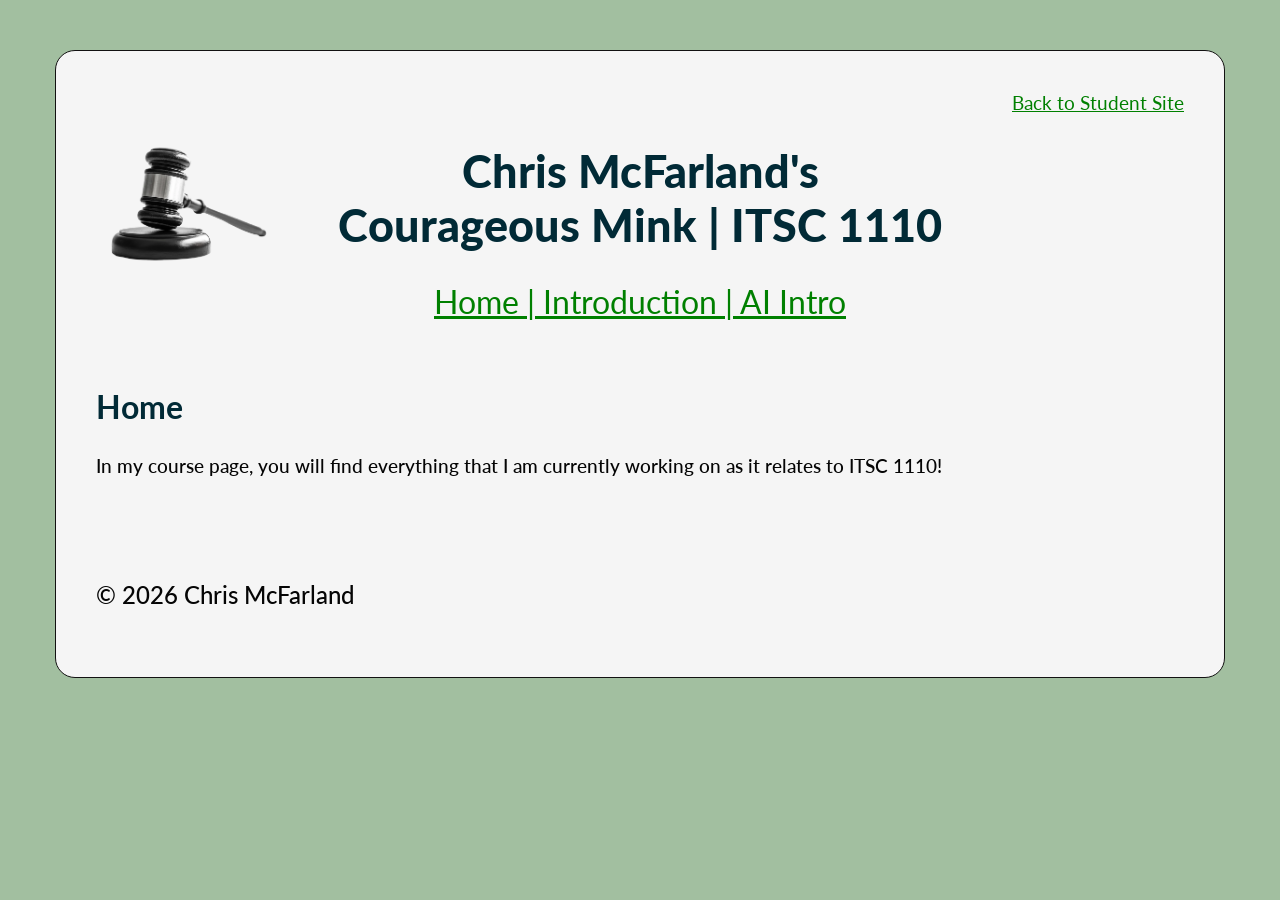
==== itsc1110/index.html @ a10c84c8 "Add files via upload" ====
<!DOCTYPE html>
<html lang="en">
<head>
    <meta charset="UTF-8">
    <meta name="viewport" content="width=device-width, initial-scale=1.0">
    <title>Chris McFarland's Courageous Mink | ITSC 1110 | Home</title>
<link rel="stylesheet" type="text/css" href="../styles/default.css"> 
<link rel="preconnect" href="https://fonts.googleapis.com">
<link rel="preconnect" href="https://fonts.gstatic.com" crossorigin>
<link href="https://fonts.googleapis.com/css2?family=Lato:ital,wght@0,100;0,300;0,400;0,700;0,900;1,100;1,300;1,400;1,700;1,900&family=Oswald:wght@200..700&family=Space+Mono:ital,wght@0,400;0,700;1,400;1,700&display=swap" rel="stylesheet">
    
</head>
<body>
    <header>
        <a id="back-to-links" href="../index.html"> Back to Student Site</a>
        <a target= "_blank" href="contract.html"><img id="contract-pic" src="../Images/gavel.webp" width="200"></a>
        <h1>Chris McFarland's<br>Courageous Mink | ITSC 1110</h1>
        <nav class="menu"><a  href="index.html">Home | </a><a href="introduction.html">Introduction | </a><a href="ai_introduction.html">AI Intro</a></nav>
    </header>
    <main>
        <h2><br>Home</h2>
        <p>In my course page, you will find everything that I am currently working on as it relates to ITSC 1110!</p>
    </main>
</body>
<footer>
    <p class="footer"><br><br>&copy; 2026 Chris McFarland</p>
</footer>
</html>
---- styles/default.css ----
/*https://coolors.co/12130f-5b9279-8fcb9b-eae6e5-8f8073*/
/*Black, Dark Green, Light Green, Off White, Brown*/  

/*https://coolors.co/758bfd-ffc4eb-050505-a3b4a2*/
/*Blue, Pink, Black, Green*/
html {
    background-color: rgb(162, 191, 160); 
}

body {
    font-family: "Lato";
    background-color: #F5F5F5;
    max-width: 1100px;
    margin: 0 auto;
    margin-top: 50px;
    margin-bottom: 50px;
    width: 85%;
    border-style: solid;
    border-radius: 20px;
    border-width: thin;
    border-color: #121111;
    padding: 40px;
    
}
h1 {
    color: #012a36;
    font-size: 280%;
    font-weight: 1000;
    text-align: center;
}
h2{
    color: #012a36;
    font-size: 200%;
    font-weight: bold;
}
h3 {
    text-align: center;
    color: #012a36;
    font-size: 150%;
    font-weight: 150%;
}
a {
    color: #008000;
    font-size: 200%;
    font-weight: 400;
    text-align: center;    
}
.menu { 
    text-align: center;
}
p {
    color: #050505;
    font-size: 120%;
    font-weight: 500;
    line-height: 1.50;
}
figcaption {
    color: #050505;
    font-size: 100%;
    text-align: center;
}
ul {
    color: #050505;
    font-size: 120%;
    line-height: 1.50;
}
.footer {
    color: #050505;
    font-size: 150%;
}
#contract-content {
    font-size: 110%;
}
img {
    width: 100%;
    display: block;
    margin-left: auto;
    margin-right: auto;
}
#contract-pic {
    width: 180px;
    float: left;
    position: absolute;
} 
#personal-image {
    border-radius: 15px;
}
#personal-image-items {
    float: right;
    display: block;
    margin-left: auto;
    margin-right: auto;
    width: 35%;
    padding: 40px;
    }
#quote {
    text-align: center;
}
#intro-words {
    font-size: 150%;
    text-align: left;
}
#back-to-links {
    font-size: 120%;
    display: block;
    text-align: right;
}
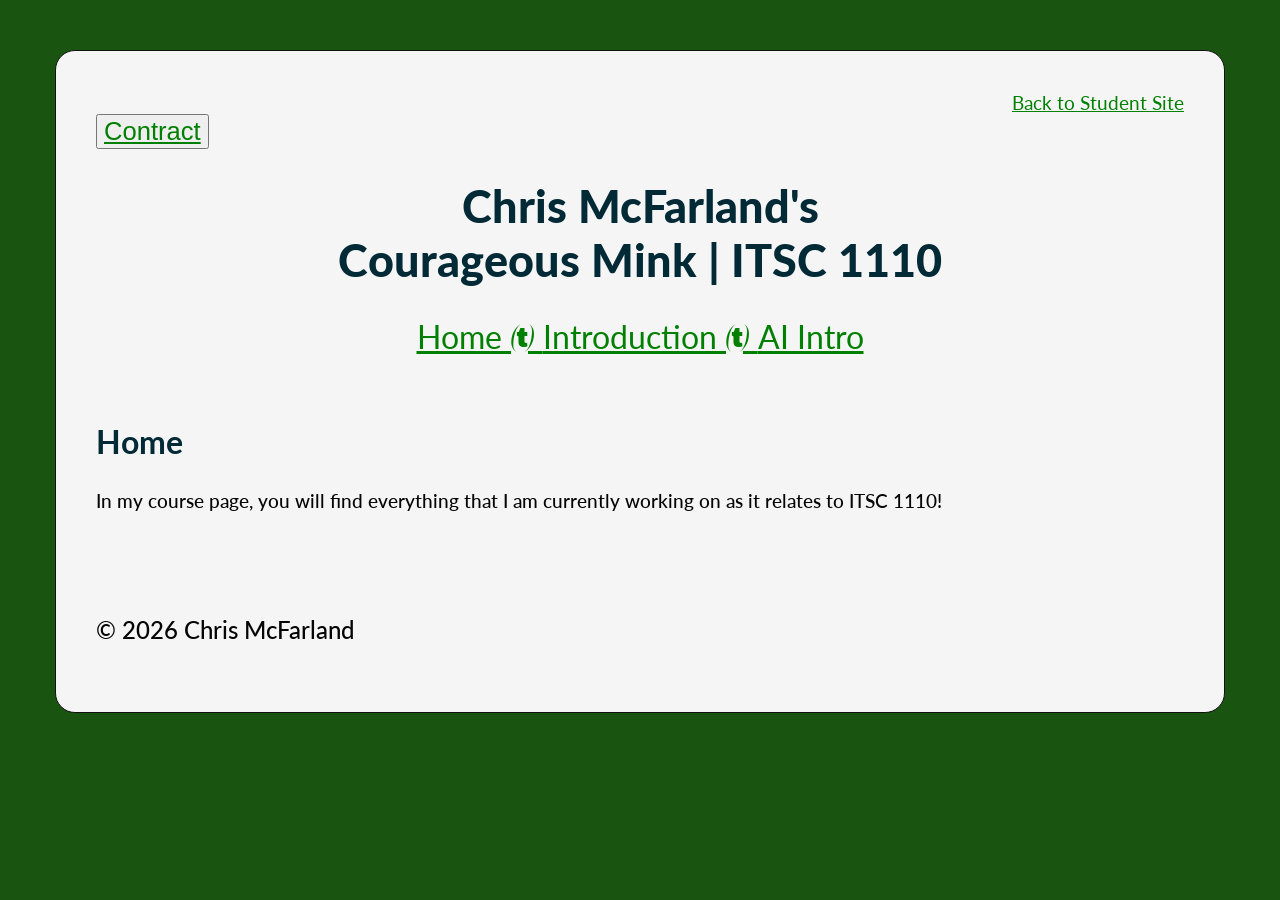
==== commit 1e758844: "finished project for itsc course." ====
--- a/itsc1110/index.html
+++ b/itsc1110/index.html
@@ -5,23 +5,43 @@
     <meta charset="UTF-8">
     <meta name="viewport" content="width=device-width, initial-scale=1.0">
     <title>Chris McFarland's Courageous Mink | ITSC 1110 | Home</title>
-<link rel="stylesheet" type="text/css" href="../styles/default.css"> 
-<link rel="preconnect" href="https://fonts.googleapis.com">
-<link rel="preconnect" href="https://fonts.gstatic.com" crossorigin>
-<link href="https://fonts.googleapis.com/css2?family=Lato:ital,wght@0,100;0,300;0,400;0,700;0,900;1,100;1,300;1,400;1,700;1,900&family=Oswald:wght@200..700&family=Space+Mono:ital,wght@0,400;0,700;1,400;1,700&display=swap" rel="stylesheet">
-    
+    <link rel="icon" href="../Images/favicon.png">
+    <link rel="stylesheet" type="text/css" href="../styles/default.css"> 
+    <link rel="preconnect" href="https://fonts.googleapis.com">
+    <link rel="preconnect" href="https://fonts.gstatic.com" crossorigin>
+    <link href="https://fonts.googleapis.com/css2?family=Lato:ital,wght@0,100;0,300;0,400;0,700;0,900;1,100;1,300;1,400;1,700;1,900&family=Oswald:wght@200..700&family=Space+Mono:ital,wght@0,400;0,700;1,400;1,700&display=swap" rel="stylesheet">
+    <style>
+        html {
+            background-color: #195511;
+        }
+    </style>
 </head>
 <body>
     <header>
         <a id="back-to-links" href="../index.html"> Back to Student Site</a>
-        <a target= "_blank" href="contract.html"><img id="contract-pic" src="../Images/gavel.webp" width="200"></a>
+        <button id="contract-button">
+            <a target= "_blank" href="contract.html">Contract</a>
+        </button>
         <h1>Chris McFarland's<br>Courageous Mink | ITSC 1110</h1>
-        <nav class="menu"><a  href="index.html">Home | </a><a href="introduction.html">Introduction | </a><a href="ai_introduction.html">AI Intro</a></nav>
+        <nav class="menu"><a  href="index.html">Home    </a><a href="introduction.html">Introduction    </a><a href="ai_introduction.html">AI Intro</a></nav>
     </header>
     <main>
         <h2><br>Home</h2>
         <p>In my course page, you will find everything that I am currently working on as it relates to ITSC 1110!</p>
     </main>
+    <script>
+        
+        var onMousePress = function(e) {
+            var emoji = document.createElement("div");
+            emoji.innerHTML = "🌈";
+            document.body.appendChild(emoji);
+            emoji.style.top = e.clientY + "px";
+            emoji.style.left = e.clientX + "px";
+            emoji.style.position = "absolute";
+        }
+        document.addEventListener("click", onMousePress);
+
+    </script>
 </body>
 <footer>
     <p class="footer"><br><br>&copy; 2026 Chris McFarland</p>
--- a/styles/default.css
+++ b/styles/default.css
@@ -3,9 +3,6 @@
 
 /*https://coolors.co/758bfd-ffc4eb-050505-a3b4a2*/
 /*Blue, Pink, Black, Green*/
-html {
-    background-color: rgb(162, 191, 160); 
-}
 
 body {
     font-family: "Lato";
@@ -104,4 +101,8 @@
     font-size: 120%;
     display: block;
     text-align: right;
+}
+#contract-button {
+    color: #050505;
+    font-size: 80%;
 }
